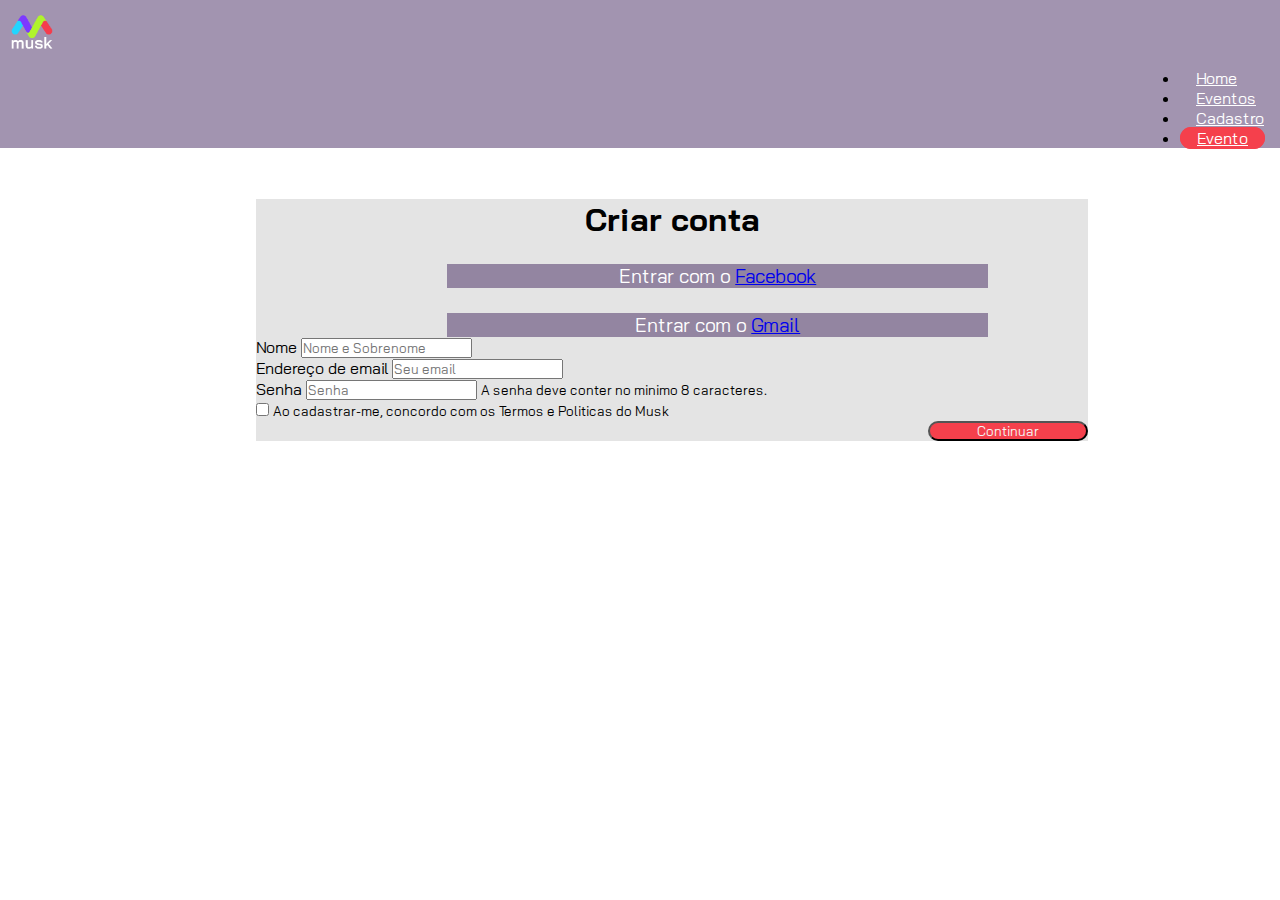
==== cadastro.html @ bde23842 "adicionando pag de cadastro" ====
<!DOCTYPE html>
<html lang="pt-br">
<head>
    <meta charset="UTF-8">
    <meta name="viewport" content="width=device-width, initial-scale=1.0">
    <link rel="stylesheet" href="https://stackpath.bootstrapcdn.com/bootstrap/4.1.3/css/bootstrap.min.css"
    integrity="sha384-MCw98/SFnGE8fJT3GXwEOngsV7Zt27NXFoaoApmYm81iuXoPkFOJwJ8ERdknLPMO" crossorigin="anonymous">
    <link rel="stylesheet" href="css/cadastro.css">
    <title>Cadastre-se</title>
</head>
<body>
    <div class="container-fluid"> 
        <div class="row header">
            <div class="col-2 ">
                <img src="img/musk.png" alt="logo da Musk" class="logo">
            </div>
            <div class="col-10 menu">
                <ul class="nav justify-content-end">
                    <li class="nav-item">
                        <a class="nav-link active" href="index.html">Home</a>
                    </li>
                    <li class="nav-item">
                        <a class="nav-link" href="#">Eventos</a>
                    </li>
                    <li class="nav-item">
                        <a class="nav-link" href="#" >Cadastro</a>
                    </li>
                    <li class="nav-item">
                        <a class="nav-link headerButton" href="#">Evento</a>
                    </li>
                </ul>
            </div>
        </div>
        <div class="jumbotron">
            <div class="row">
                <div class="col-md">
                    <h1 class="titulo">Criar conta</h1>
                </div>            
            </div>
            <div class="row">
                <div class="col-md">
                    <div class="alert alert-dark" role="alert">
                        Entrar com o  <a href="https://www.facebook.com/login" class="alert-link"> Facebook</a>
                    </div>
                </div>
            </div>
            <div class="row">
                <div class="col-md">
                    <div class="alert alert-dark" role="alert">
                        Entrar com o  <a href="https://accounts.google.com/signin/v2/identifier?service=mail&passive=true&rm=false&continue=https%3A%2F%2Fmail.google.com%2Fmail%2F&ss=1&scc=1&ltmpl=default&ltmplcache=2&emr=1&osid=1&flowName=GlifWebSignIn&flowEntry=ServiceLogin" class="alert-link"> Gmail</a> 
                    </div>
                </div>
            </div>
            <form>
                <div class="form-group">
                    <label for="nome">Nome</label>
                    <input type="email" class="form-control" placeholder="Nome e Sobrenome">
                </div>
                <div class="form-group">
                    <label for="exampleInputEmail1">Endereço de email</label>
                    <input type="email" class="form-control" id="exampleInputEmail1" aria-describedby="emailHelp" placeholder="Seu email">
                </div>
                <div class="form-group">
                <label for="exampleInputPassword1">Senha</label>
                <input type="password" class="form-control" id="exampleInputPassword1" placeholder="Senha">
                <small id="emailHelp" class="form-text text-muted">A senha deve conter no minimo 8 caracteres.</small>
                </div>
                <div class="form-group form-check">
                <input type="checkbox" class="form-check-input" id="exampleCheck1">
                <small class="form-check-label" for="exampleCheck1">Ao cadastrar-me, concordo com os Termos e Politicas do Musk</small>
                </div>
                <div class="row bt">
                    <div class="col-md">
                        <button type="submit" class="btn">Continuar</button>
                    </div>
                </div>
            </form>
        </div>
    </div>


</body>
</html>
---- css/cadastro.css ----
@import url('https://fonts.googleapis.com/css2?family=Bai+Jamjuree:wght@400;700&display=swap');

*{
    margin: 0;
    padding: 0;
    box-sizing: border-box;
    font-family: 'Bai Jamjuree', sans-serif;
}

.logo {
    width: 4em;

    align-content: center;
}

.header {
    background-color: rgba(48, 18, 79, 0.45);
    align-content: center;
}

.header a {
    color: #fff;
    padding: 0 1rem;
}

.headerButton{
    background: #F5404C;
    border: 1px solid #F5404C;
    border-radius: 15px;
}

.menu{
    display: flex;
    align-items: center;
    justify-content: flex-end;
}


.jumbotron{
    background-color: rgba(128, 128, 128, 0.214);   
    margin-left: 20%;
    margin-top: 4%;
    width: 65%;
}

.titulo {
    text-align: center;
    font-family: 'Bai Jamjuree', sans-serif;
}

.alert {    
    width: 65%;

    text-align: center;
    margin-top: 3%;
    margin-left: 23%;
    background-color: rgba(48, 18, 79, 0.45);
    color: white;
    font-size: larger;
}

.btn {
    background-color:  #F5404C;
    border-radius: 30px;
    color: whitesmoke;
    width: 10rem;

}
.bt{
    text-align: right;
}
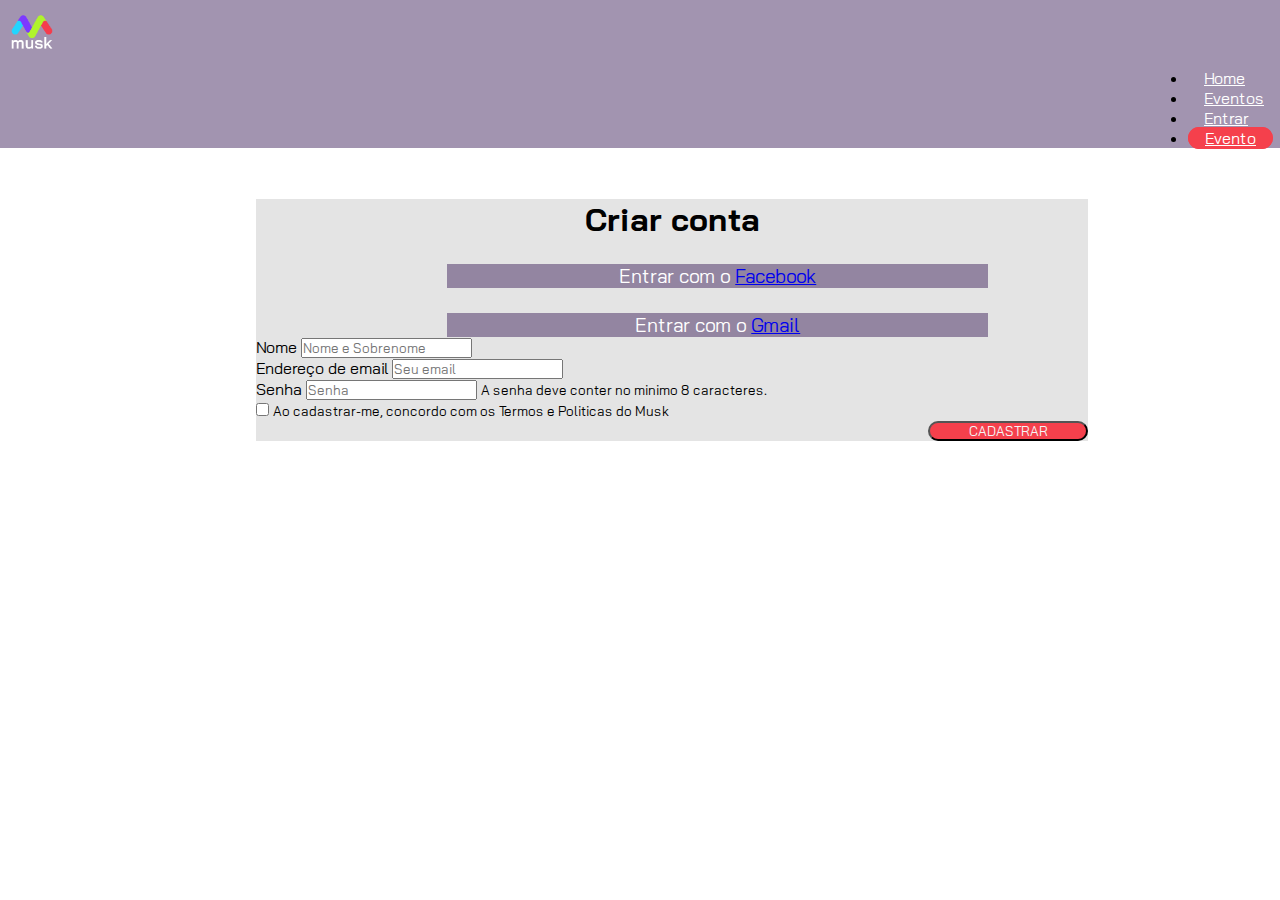
==== commit a29b1b89: "pag de login" ====
--- a/cadastro.html
+++ b/cadastro.html
@@ -23,7 +23,7 @@
                         <a class="nav-link" href="#">Eventos</a>
                     </li>
                     <li class="nav-item">
-                        <a class="nav-link" href="#" >Cadastro</a>
+                        <a class="nav-link" href="login.html">Entrar</a>
                     </li>
                     <li class="nav-item">
                         <a class="nav-link headerButton" href="#">Evento</a>
@@ -71,7 +71,7 @@
                 </div>
                 <div class="row bt">
                     <div class="col-md">
-                        <button type="submit" class="btn">Continuar</button>
+                        <button type="submit" class="btn">CADASTRAR</button>
                     </div>
                 </div>
             </form>
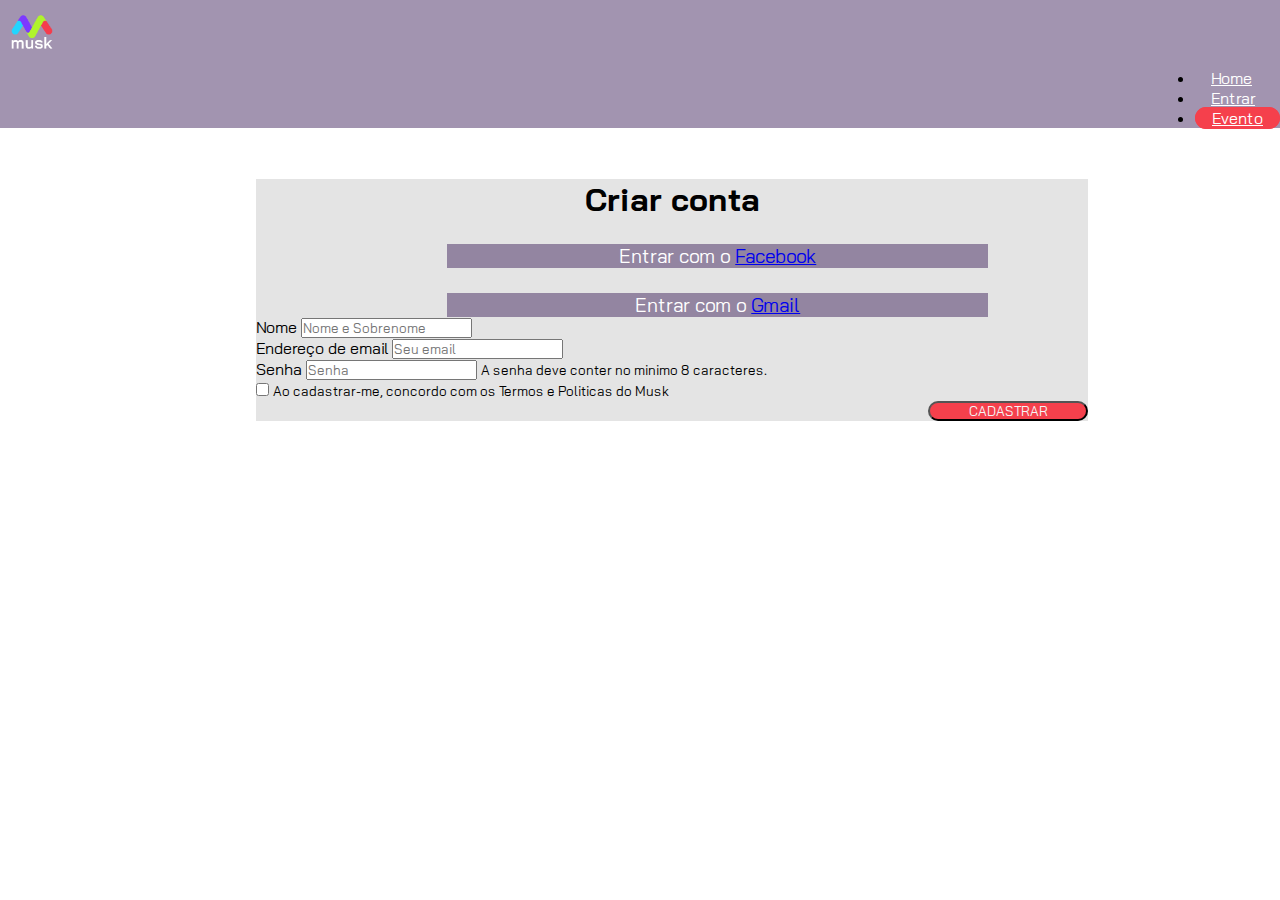
==== commit c261aca2: "adc prototipo do evento na landing" ====
--- a/cadastro.html
+++ b/cadastro.html
@@ -20,13 +20,10 @@
                         <a class="nav-link active" href="index.html">Home</a>
                     </li>
                     <li class="nav-item">
-                        <a class="nav-link" href="#">Eventos</a>
-                    </li>
-                    <li class="nav-item">
                         <a class="nav-link" href="login.html">Entrar</a>
                     </li>
                     <li class="nav-item">
-                        <a class="nav-link headerButton" href="#">Evento</a>
+                        <a class="nav-link headerButton" href="https://www.figma.com/proto/8iK5koxukEynpg0nZ9IlA5/Musk-Gama-Academy?node-id=700%3A3853&viewport=-90%2C1022%2C0.0760437473654747&scaling=min-zoom">Evento</a>
                     </li>
                 </ul>
             </div>
